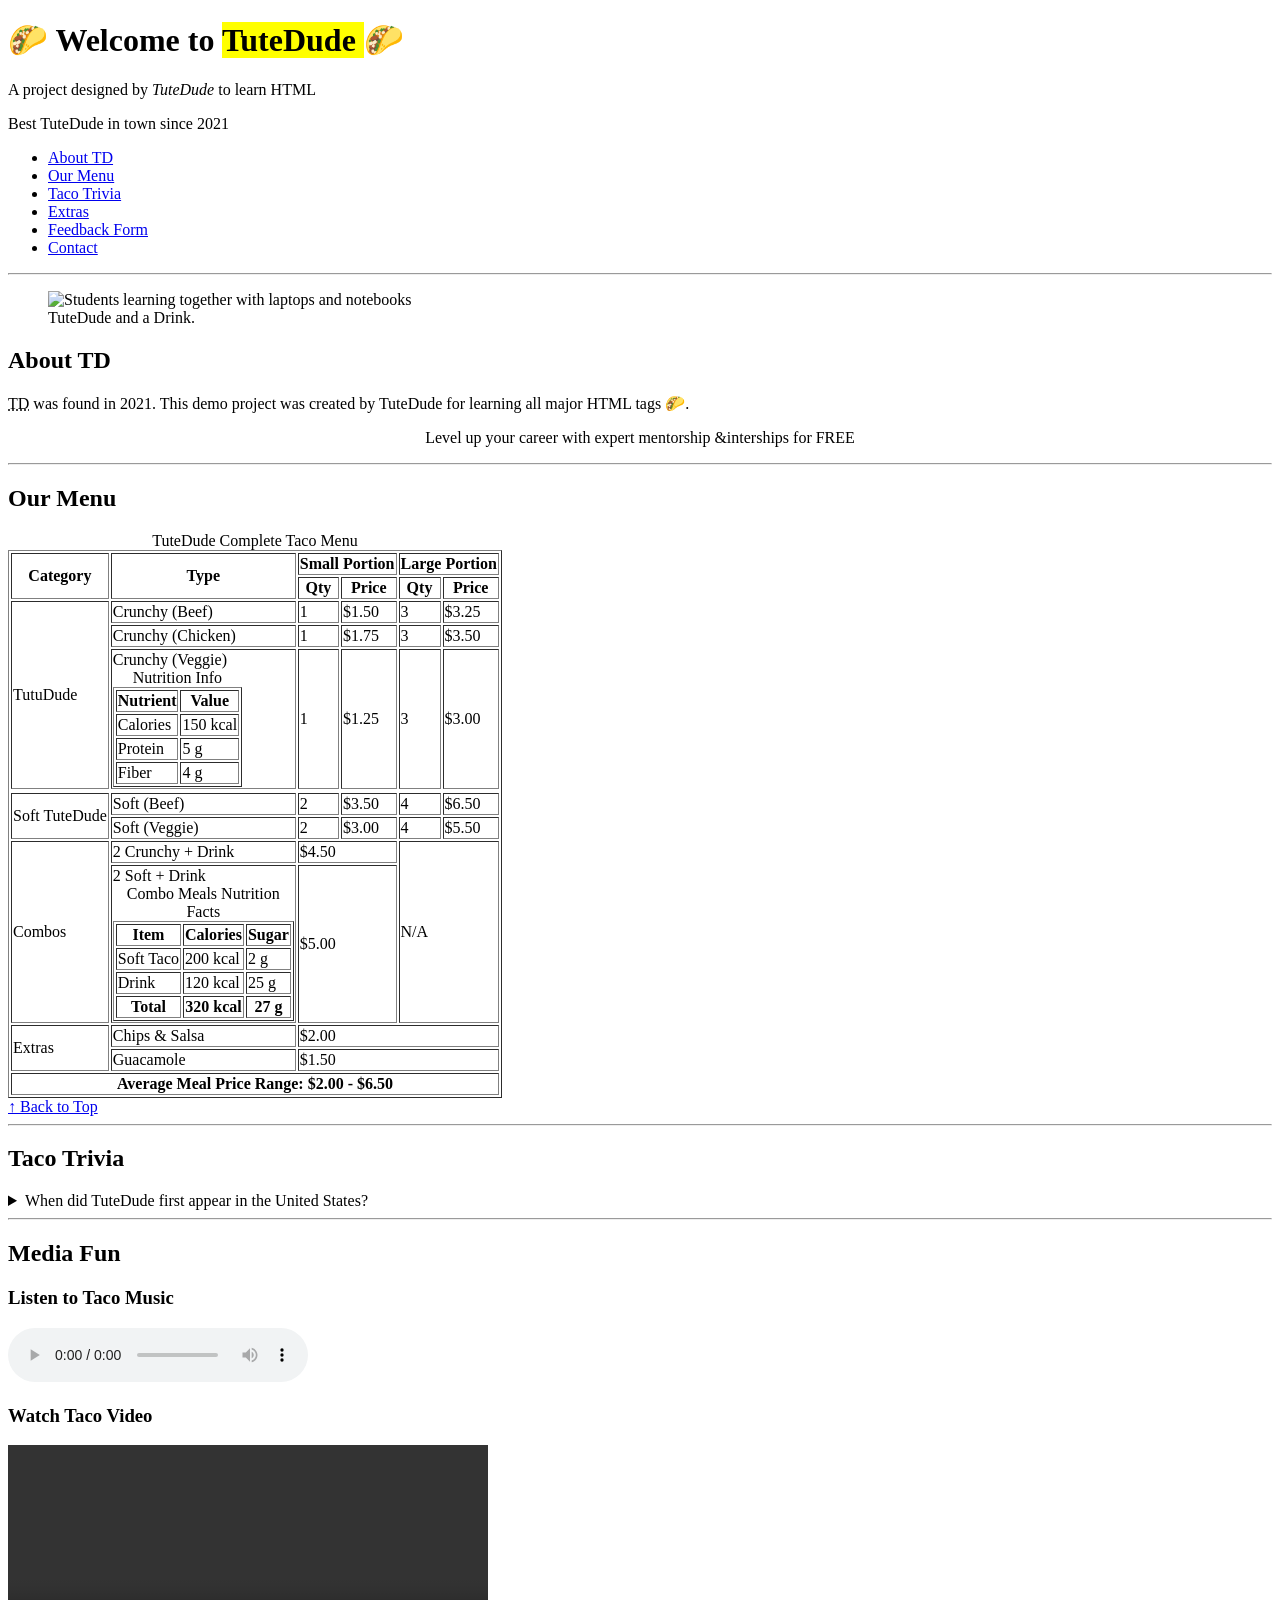
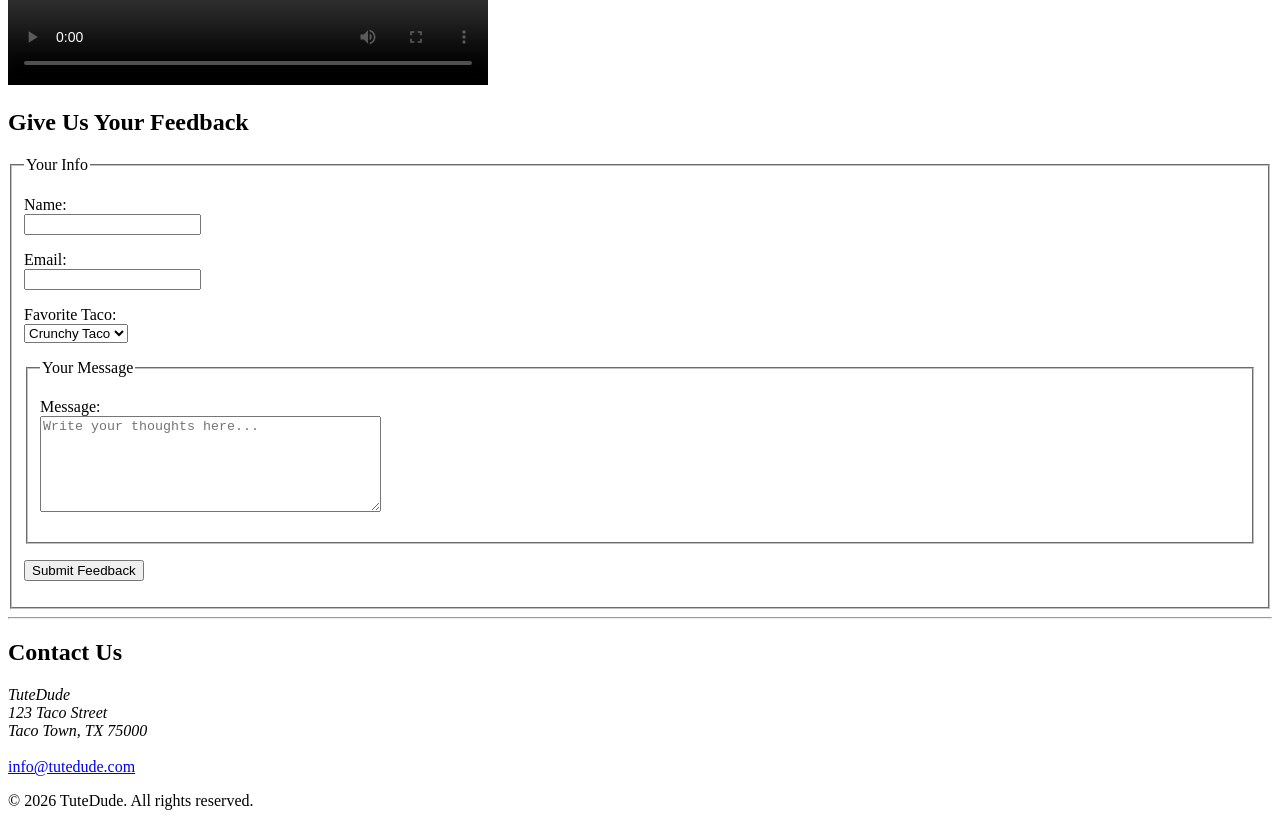
==== Assignment-01.html @ ad76c832 "structure change" ====
<!doctype html>
<html lang="en">
  <head>
    <meta charset="UTF-8" />
    <meta name="viewport" content="width=device-width, initial-scale=1.0" />
    <title>TuteDude Webpage Assignment</title>
  </head>
  <body>
    <header>
      <h1 id="top">🌮 Welcome to <mark>TuteDude </mark>🌮</h1>
      <p>
        A project designed by <em>TuteDude</em> to learn HTML
      </p>

      <p>Best TuteDude in town since 2021</p>

      <nav aria-label="Main navigation">
        <ul>
          <li><a href="#about">About TD</a></li>
          <li><a href="#menu">Our Menu</a></li>
          <li><a href="#trivia">Taco Trivia</a></li>
          <li><a href="#extras">Extras</a></li>
          <li><a href="#feedback">Feedback Form</a></li>
          <li><a href="#contact">Contact</a></li>
        </ul>
      </nav>

      <hr />

      <figure>
        <img
          src="https://images.unsplash.com/photo-1522202176988-66273c2fd55f?auto=format&fit=crop&w=900&q=80"
          alt="Students learning together with laptops and notebooks"
          width="600"
        />
        <figcaption>TuteDude and a Drink.</figcaption>
      </figure>
    </header>

    <main>
      <section id="about">
        <h2>About TD</h2>

        <article>
          <p>
            <abbr title="TuteDude">TD</abbr> was found in 2021. This demo
            project was created by TuteDude for learning all major HTML tags 🌮.
          </p>
          <p align="center">
            Level up your career with expert mentorship &interships for FREE
          </p>
        </article>

        <hr />
      </section>

      <section id="menu">
        <h2>Our Menu</h2>

        <table border="1">
          <caption>
            TuteDude Complete Taco Menu
          </caption>
          <thead>
            <tr>
              <th scope="col" rowspan="2">Category</th>
              <th scope="col" rowspan="2">Type</th>
              <th scope="colgroup" colspan="2">Small Portion</th>
              <th scope="colgroup" colspan="2">Large Portion</th>
            </tr>
            <tr>
              <th scope="col">Qty</th>
              <th scope="col">Price</th>
              <th scope="col">Qty</th>
              <th scope="col">Price</th>
            </tr>
          </thead>
          <tbody>
            <tr>
              <td rowspan="3">TutuDude</td>
              <td>Crunchy (Beef)</td>
              <td>1</td>
              <td>$1.50</td>
              <td>3</td>
              <td>$3.25</td>
            </tr>
            <tr>
              <td>Crunchy (Chicken)</td>
              <td>1</td>
              <td>$1.75</td>
              <td>3</td>
              <td>$3.50</td>
            </tr>
            <tr>
              <td rowspan="1">
                Crunchy (Veggie)
                <table border="1">
                  <caption>
                    Nutrition Info
                  </caption>
                  <thead>
                    <tr>
                      <th scope="col">Nutrient</th>
                      <th scope="col">Value</th>
                    </tr>
                  </thead>
                  <tbody>
                    <tr>
                      <td>Calories</td>
                      <td>150 kcal</td>
                    </tr>
                    <tr>
                      <td>Protein</td>
                      <td>5 g</td>
                    </tr>
                    <tr>
                      <td>Fiber</td>
                      <td>4 g</td>
                    </tr>
                  </tbody>
                </table>
              </td>
              <td>1</td>
              <td>$1.25</td>
              <td>3</td>
              <td>$3.00</td>
            </tr>
            <tr></tr>
            <tr>
              <td rowspan="2">Soft TuteDude</td>
              <td>Soft (Beef)</td>
              <td>2</td>
              <td>$3.50</td>
              <td>4</td>
              <td>$6.50</td>
            </tr>
            <tr>
              <td>Soft (Veggie)</td>
              <td>2</td>
              <td>$3.00</td>
              <td>4</td>
              <td>$5.50</td>
            </tr>
            <tr>
              <td rowspan="2">Combos</td>
              <td>2 Crunchy + Drink</td>
              <td colspan="2">$4.50</td>
              <td rowspan="2" colspan="2">N/A</td>
            </tr>
            <tr>
              <td>
                2 Soft + Drink
                <table border="1">
                  <caption>
                    Combo Meals Nutrition Facts
                  </caption>
                  <thead>
                    <tr>
                      <th scope="col">Item</th>
                      <th scope="col">Calories</th>
                      <th scope="col">Sugar</th>
                    </tr>
                  </thead>
                  <tbody>
                    <tr>
                      <td>Soft Taco</td>
                      <td>200 kcal</td>
                      <td>2 g</td>
                    </tr>
                    <tr>
                      <td>Drink</td>
                      <td>120 kcal</td>
                      <td>25 g</td>
                    </tr>
                    <tr>
                      <th>Total</th>
                      <th>320 kcal</th>
                      <th>27 g</th>
                    </tr>
                  </tbody>
                </table>
              </td>
              <td colspan="2">$5.00</td>
            </tr>
            <tr>
              <td rowspan="2">Extras</td>
              <td>Chips & Salsa</td>
              <td colspan="4">$2.00</td>
            </tr>
            <tr>
              <td>Guacamole</td>
              <td colspan="4">$1.50</td>
            </tr>
          </tbody>
          <tfoot>
            <tr>
              <th colspan="6">Average Meal Price Range: $2.00 - $6.50</th>
            </tr>
          </tfoot>
        </table>

        <a href="#top"> ↑ Back to Top</a>

        <hr />
      </section>

      <section id="trivia">
        <h2>Taco Trivia</h2>
        <aside>
          <details>
            <summary>
              When did TuteDude first appear in the United States?
            </summary>
            <p>TuteDude first appeared in the United States in 2018.</p>
          </details>
        </aside>
        <hr />
      </section>

      <section id="extras">
        <h2>Media Fun</h2>

        <h3>Listen to Taco Music</h3>
        <audio controls>
          <source
            src="https://www.w3schools.com/html/horse.mp3"
            type="audio/mpeg"
          />
          Your browser does not support the audio element.
        </audio>

        <h3>Watch Taco Video</h3>
        <video controls width="480">
          <source
            src="https://www.w3schools.com/html/mov_bbb.mp4"
            type="video/mp4"
          />
          Your browser does not support the video element.
        </video>
      </section>

      <section id="feedback">
        <h2>Give Us Your Feedback</h2>

        <form action="#" method="post">
          <fieldset>
            <legend>Your Info</legend>

            <p>
              <label for="full-name">Name:</label><br />
              <input type="text" id="full-name" name="full-name" required />
            </p>

            <p>
              <label for="email">Email:</label><br />
              <input type="email" id="email" name="email" required />
            </p>

            <p>
              <label for="course">Favorite Taco:</label><br />
              <select id="course" name="course">
                <option value="crunchy">Crunchy Taco</option>
                <option value="soft">Soft Taco</option>
              </select>
            </p>

            <fieldset>
              <legend>Your Message</legend>
            <p>
              
              <label for="message">Message:</label><br />
              <textarea
                id="message"
                name="message"
                rows="6"
                cols="40"
                placeholder="Write your thoughts here..."
              ></textarea>
            </p>
            </fieldset>


            <p>
              <button type="submit">Submit Feedback</button>
            </p>
          </fieldset>
        </form>
      </section>
    </main>

    <hr />

    <footer>
        <h2>Contact Us</h2>
      <address>
        TuteDude<br />
        123 Taco Street<br />
        Taco Town, TX 75000</address></br>
        <a href="mailto:info@tutedude.com">info@tutedude.com</a>
      </address>
      <p>
        &copy; <time datetime="2026">2026</time> TuteDude. All rights reserved.
      </p>
    </footer>
  </body>
</html>
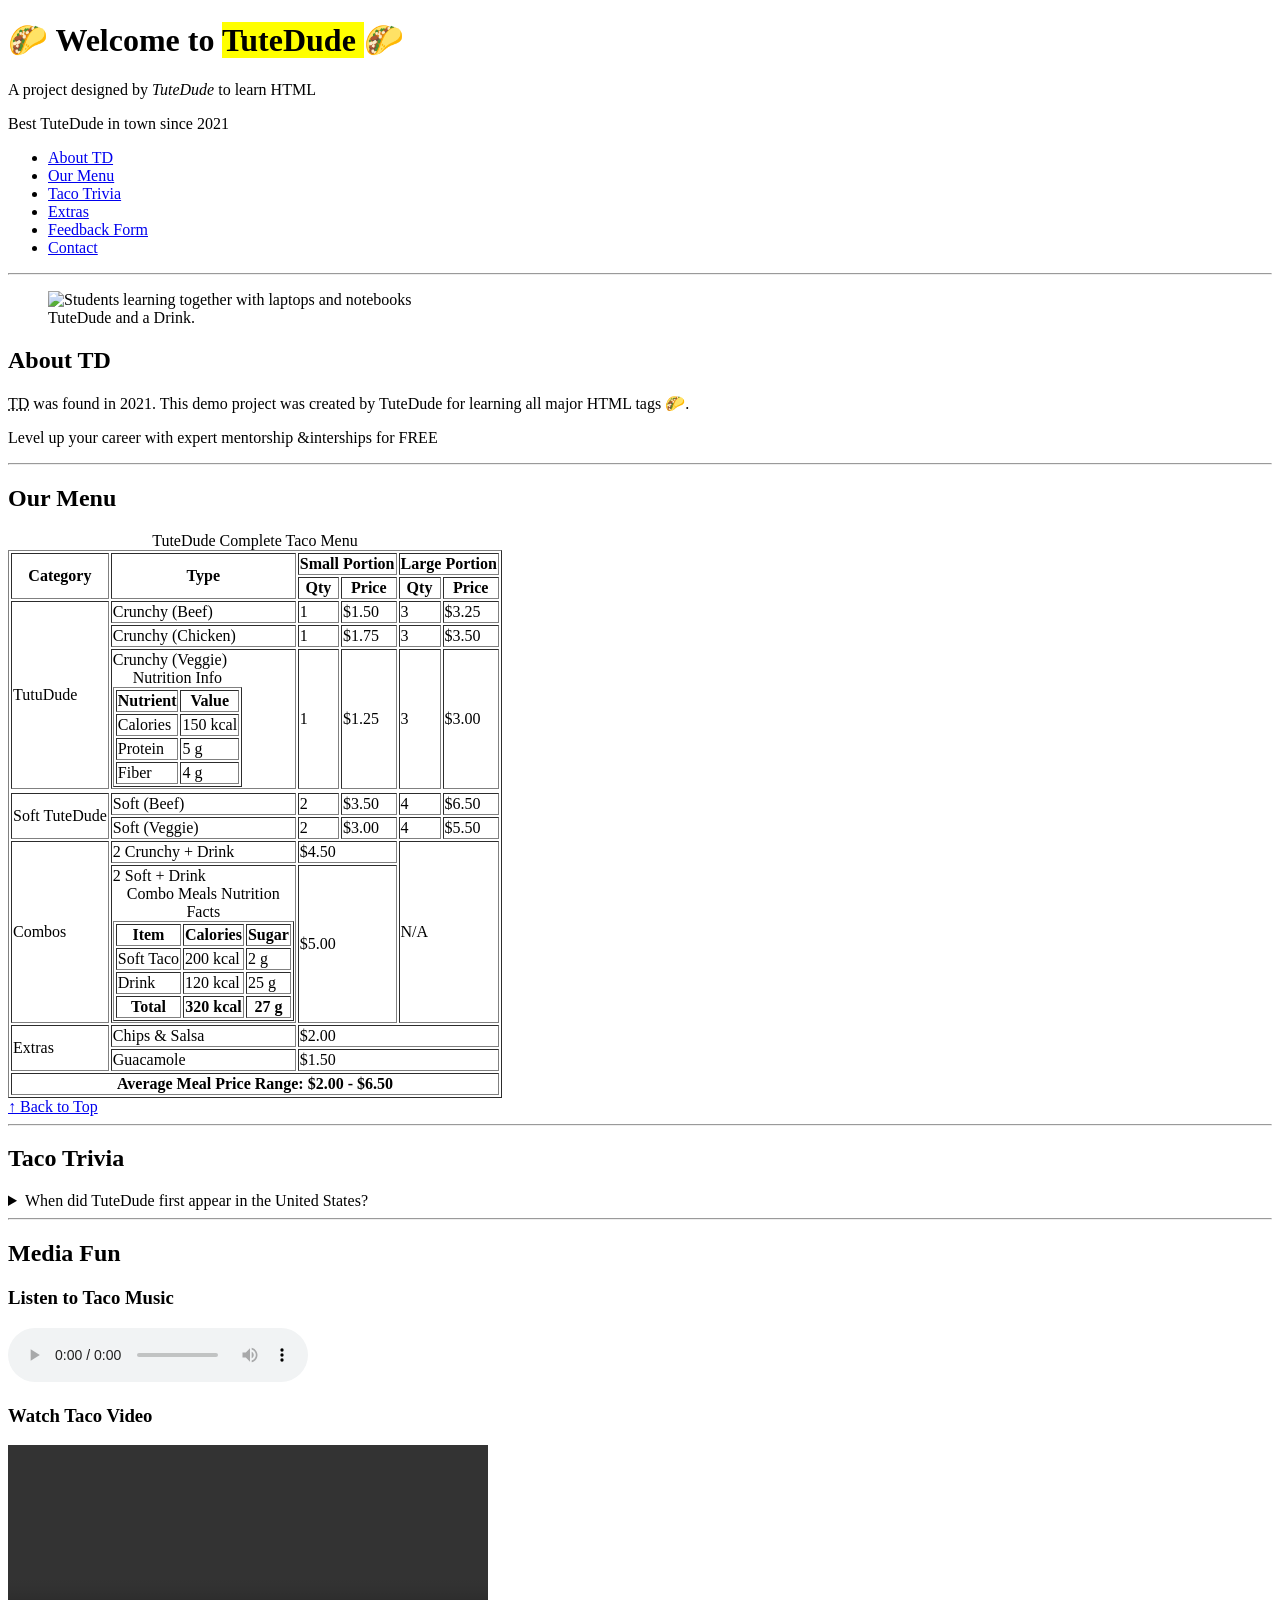
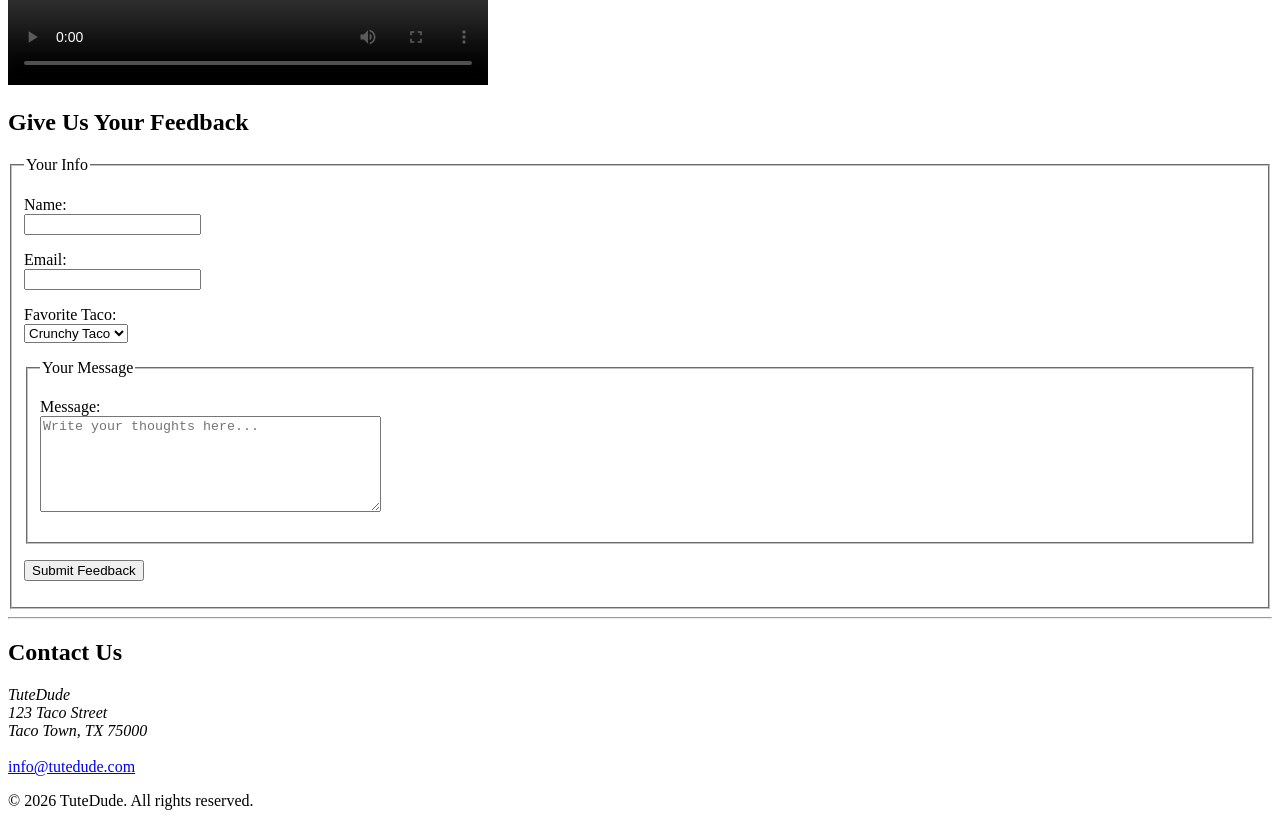
==== commit 0b453024: "setuped change" ====
--- a/Assignment-01.html
+++ b/Assignment-01.html
@@ -46,7 +46,7 @@
             <abbr title="TuteDude">TD</abbr> was found in 2021. This demo
             project was created by TuteDude for learning all major HTML tags 🌮.
           </p>
-          <p align="center">
+          <p>
             Level up your career with expert mentorship &interships for FREE
           </p>
         </article>
